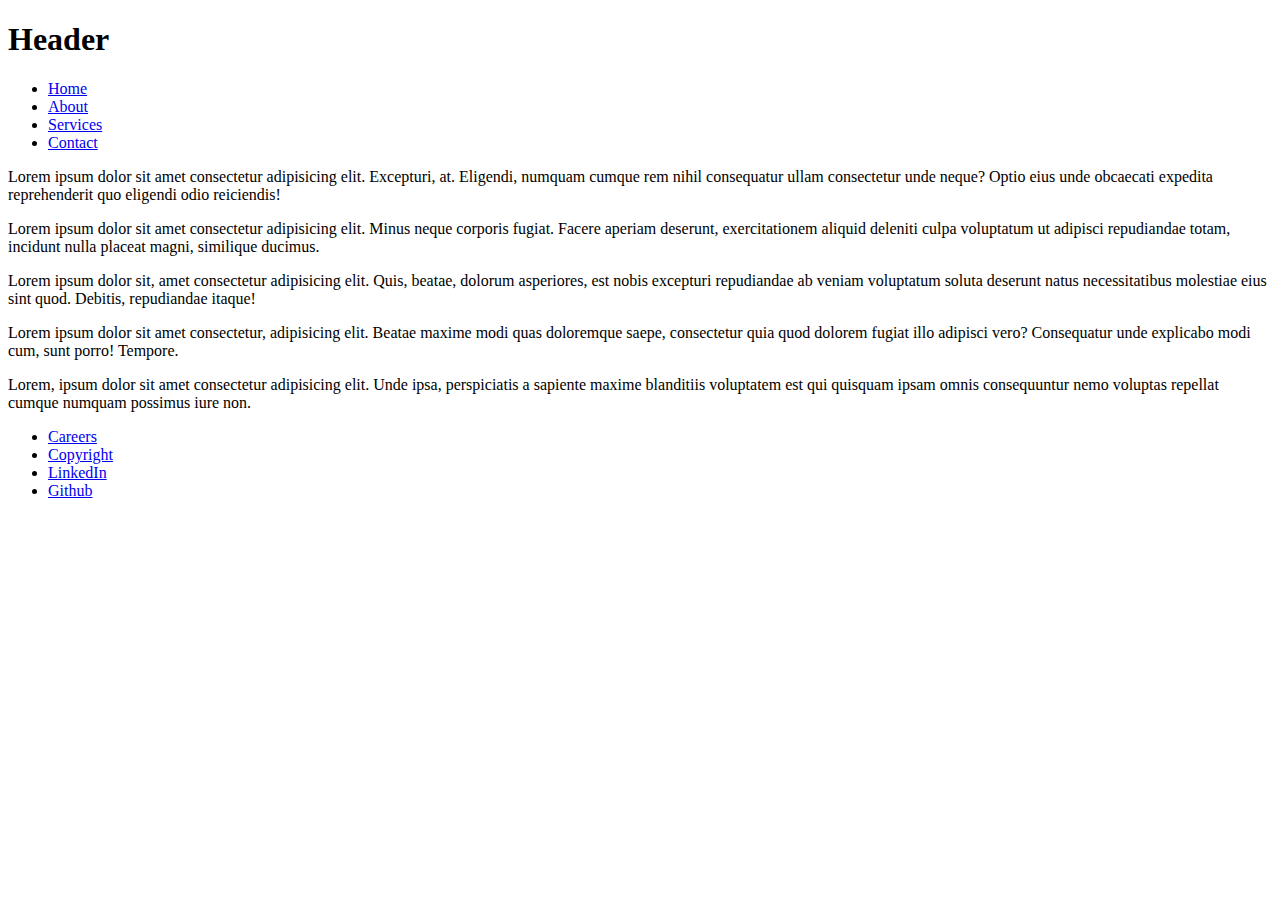
==== index.html @ 0ccd02c7 "basic semantic template complete" ====
<!DOCTYPE html>
<html>

<head>
    <title>Semantic HTML5</title>
</head>

<body>
    <header>
        <h1>Header</h1>
    </header>
    <nav>
        <ul>
            <li>
                <a href="#">Home</a>
            </li>
            <li>
                <a href="#">About</a>
            </li>
            <li>
                <a href="#">Services</a>
            </li>
            <li>
                <a href="#">Contact</a>
            </li>
        </ul>
    </nav>
    <main>
        <article>
            <p>Lorem ipsum dolor sit amet consectetur adipisicing elit. Excepturi, at. Eligendi, numquam cumque rem
                nihil consequatur ullam consectetur unde neque? Optio eius unde obcaecati expedita reprehenderit quo
                eligendi odio reiciendis!</p>
        </article>
        <section>
            <p>Lorem ipsum dolor sit amet consectetur adipisicing elit. Minus neque corporis fugiat. Facere aperiam
                deserunt, exercitationem aliquid deleniti culpa voluptatum ut adipisci repudiandae totam, incidunt nulla
                placeat magni, similique ducimus.</p>
        </section>
        <section>
            <p>Lorem ipsum dolor sit, amet consectetur adipisicing elit. Quis, beatae, dolorum asperiores, est nobis
                excepturi repudiandae ab veniam voluptatum soluta deserunt natus necessitatibus molestiae eius sint
                quod. Debitis, repudiandae itaque!</p>
        </section>
        <section>
            <p>Lorem ipsum dolor sit amet consectetur, adipisicing elit. Beatae maxime modi quas doloremque saepe,
                consectetur quia quod dolorem fugiat illo adipisci vero? Consequatur unde explicabo modi cum, sunt
                porro! Tempore.</p>
        </section>
        <aside>
            <p>Lorem, ipsum dolor sit amet consectetur adipisicing elit. Unde ipsa, perspiciatis a sapiente maxime
                blanditiis voluptatem est qui quisquam ipsam omnis consequuntur nemo voluptas repellat cumque numquam
                possimus iure non.</p>
        </aside>
    </main>
    <footer>
        <ul>
            <li>
                <a href="#">Careers</a>
            </li>
            <li>
                <a href="#">Copyright</a>
            </li>
            <li>
                <a href="#">LinkedIn</a>
            </li>
            <li>
                <a href="#">Github</a>
            </li>
        </ul>
    </footer>
</body>

</html>
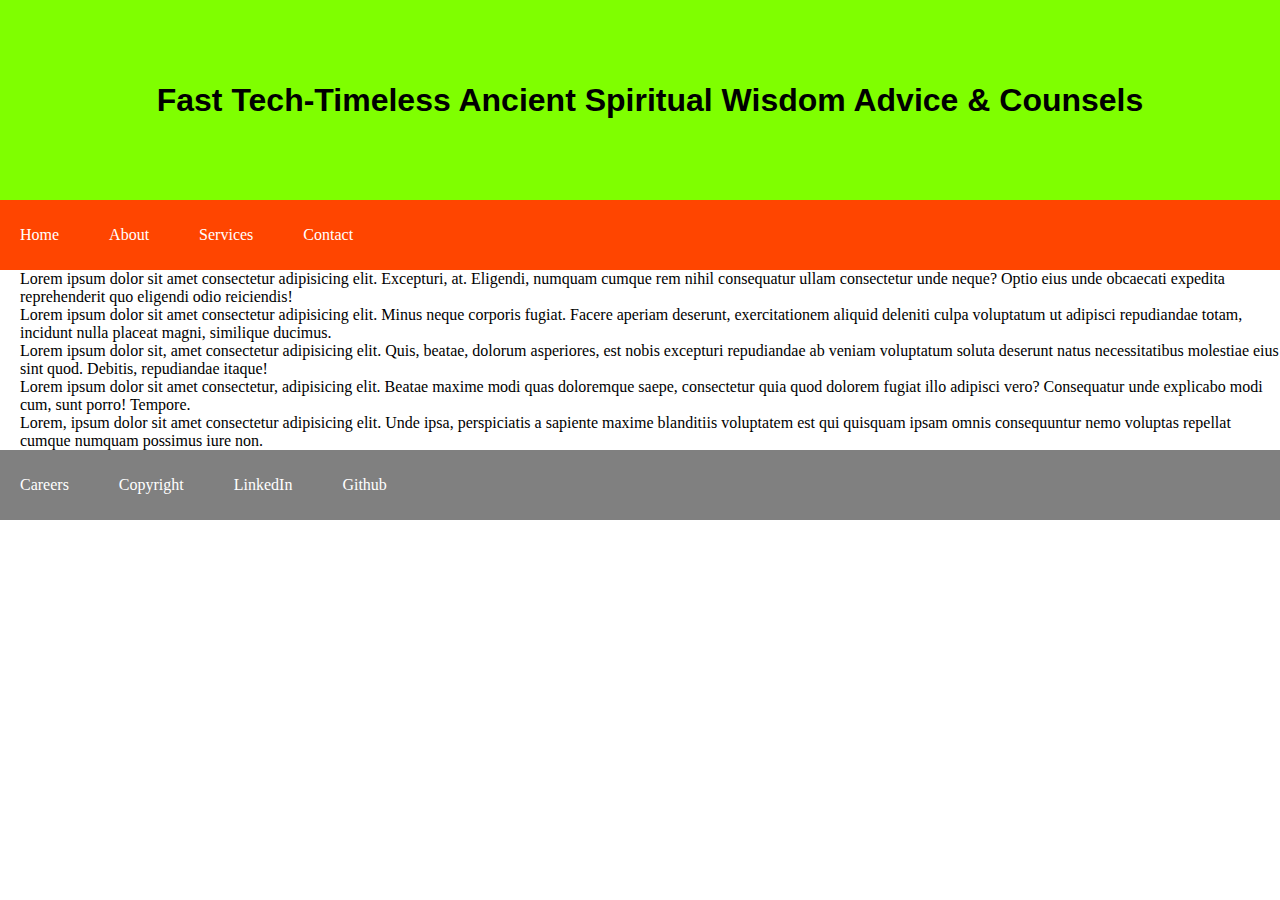
==== commit 34f92d6c: "some css - reset, flexbox, properties" ====
--- a/index.html
+++ b/index.html
@@ -3,11 +3,12 @@
 
 <head>
     <title>Semantic HTML5</title>
+    <link rel="stylesheet" href="./style.css">
 </head>
 
 <body>
     <header>
-        <h1>Header</h1>
+        <h1>Fast Tech-Timeless Ancient Spiritual Wisdom Advice & Counsels</h1>
     </header>
     <nav>
         <ul>
--- a/style.css
+++ b/style.css
@@ -0,0 +1,62 @@
+* {
+    margin: 0;
+    padding: 0;
+}
+
+body {
+    margin: 0;
+    padding: 0
+}
+
+header {
+    background-color: chartreuse;
+    height: 200px;
+    display: flex;
+    justify-content: center;
+    align-items: center;
+}
+
+nav {
+    background-color: orangered;
+    height: 70px;
+    display: flex;
+    flex-direction: row;
+    align-items: center;
+    
+}
+
+ul {
+    display: flex;
+}
+
+footer {
+    background-color: grey;
+    height: 70px;
+    display: flex;
+    flex-direction: row;
+    align-items: center;
+}
+
+li {
+    list-style-type: none;
+    margin-right: 30px;
+}
+
+h1 {
+    margin-left: 20px;
+    font-family: 'Lucida Sans', 'Lucida Sans Regular', 'Lucida Grande', 'Lucida Sans Unicode', Geneva, Verdana, sans-serif;
+}
+
+a {
+    text-decoration: none;
+    color: white;
+    margin-left: 20px;
+}
+
+a:hover {
+    color:purple
+}
+
+p {
+    margin-left: 20px
+}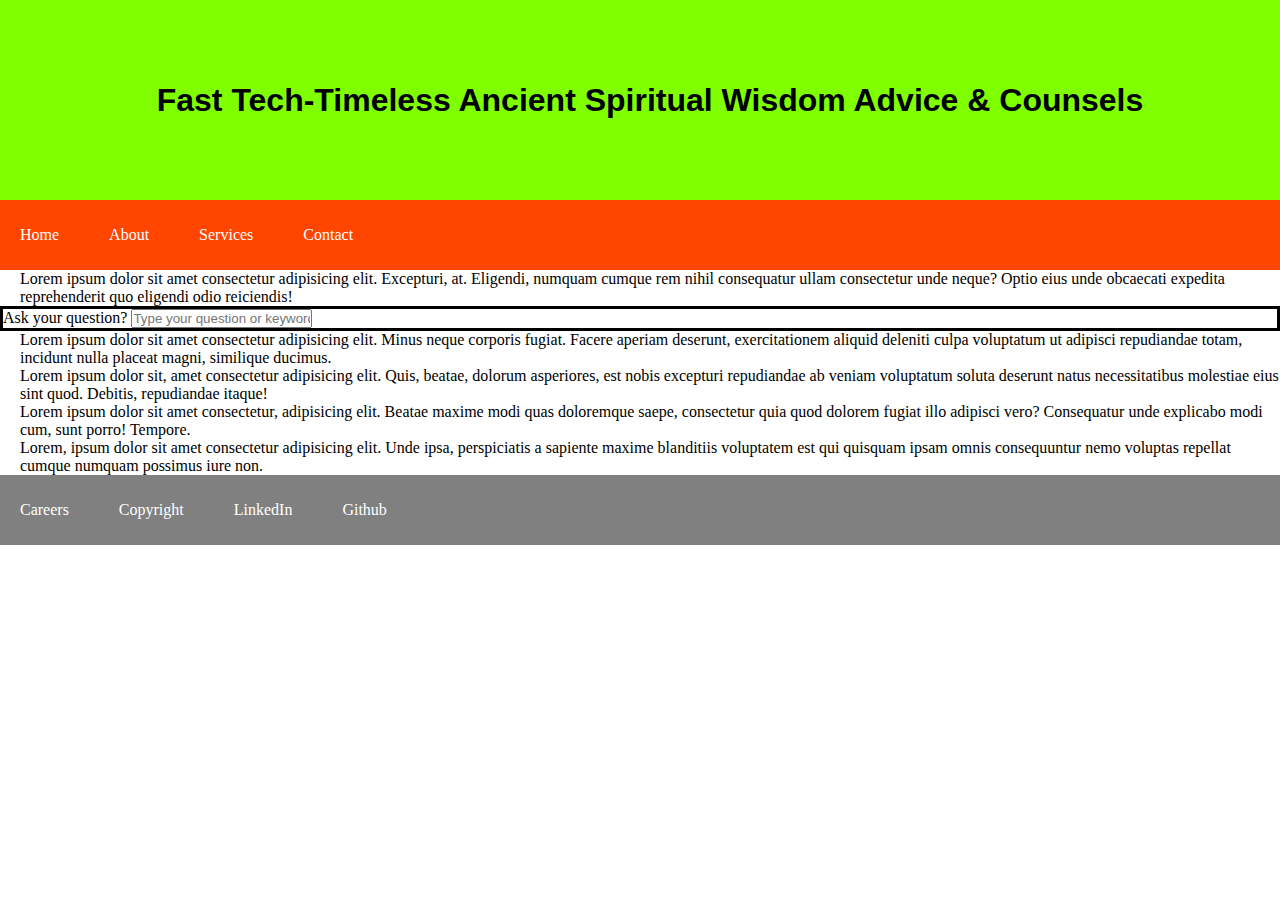
==== commit 78259d72: "added input for questions seeking advice" ====
--- a/index.html
+++ b/index.html
@@ -16,10 +16,10 @@
                 <a href="#">Home</a>
             </li>
             <li>
-                <a href="#">About</a>
+                <a href="about.html">About</a>
             </li>
             <li>
-                <a href="#">Services</a>
+                <a href="services.html">Services</a>
             </li>
             <li>
                 <a href="#">Contact</a>
@@ -32,6 +32,10 @@
                 nihil consequatur ullam consectetur unde neque? Optio eius unde obcaecati expedita reprehenderit quo
                 eligendi odio reiciendis!</p>
         </article>
+        <div id="adviceBox">
+            <label for="question">Ask your question?
+                <input id="question" type="text" placeholder="Type your question or keywords...">
+        </div>
         <section>
             <p>Lorem ipsum dolor sit amet consectetur adipisicing elit. Minus neque corporis fugiat. Facere aperiam
                 deserunt, exercitationem aliquid deleniti culpa voluptatum ut adipisci repudiandae totam, incidunt nulla
@@ -65,7 +69,7 @@
                 <a href="#">LinkedIn</a>
             </li>
             <li>
-                <a href="#">Github</a>
+                <a href="https://github.com/Seraph9" target="_blank">Github</a>
             </li>
         </ul>
     </footer>
--- a/style.css
+++ b/style.css
@@ -59,4 +59,8 @@
 
 p {
     margin-left: 20px
+}
+
+#adviceBox {
+    border: 3px solid black;
 }